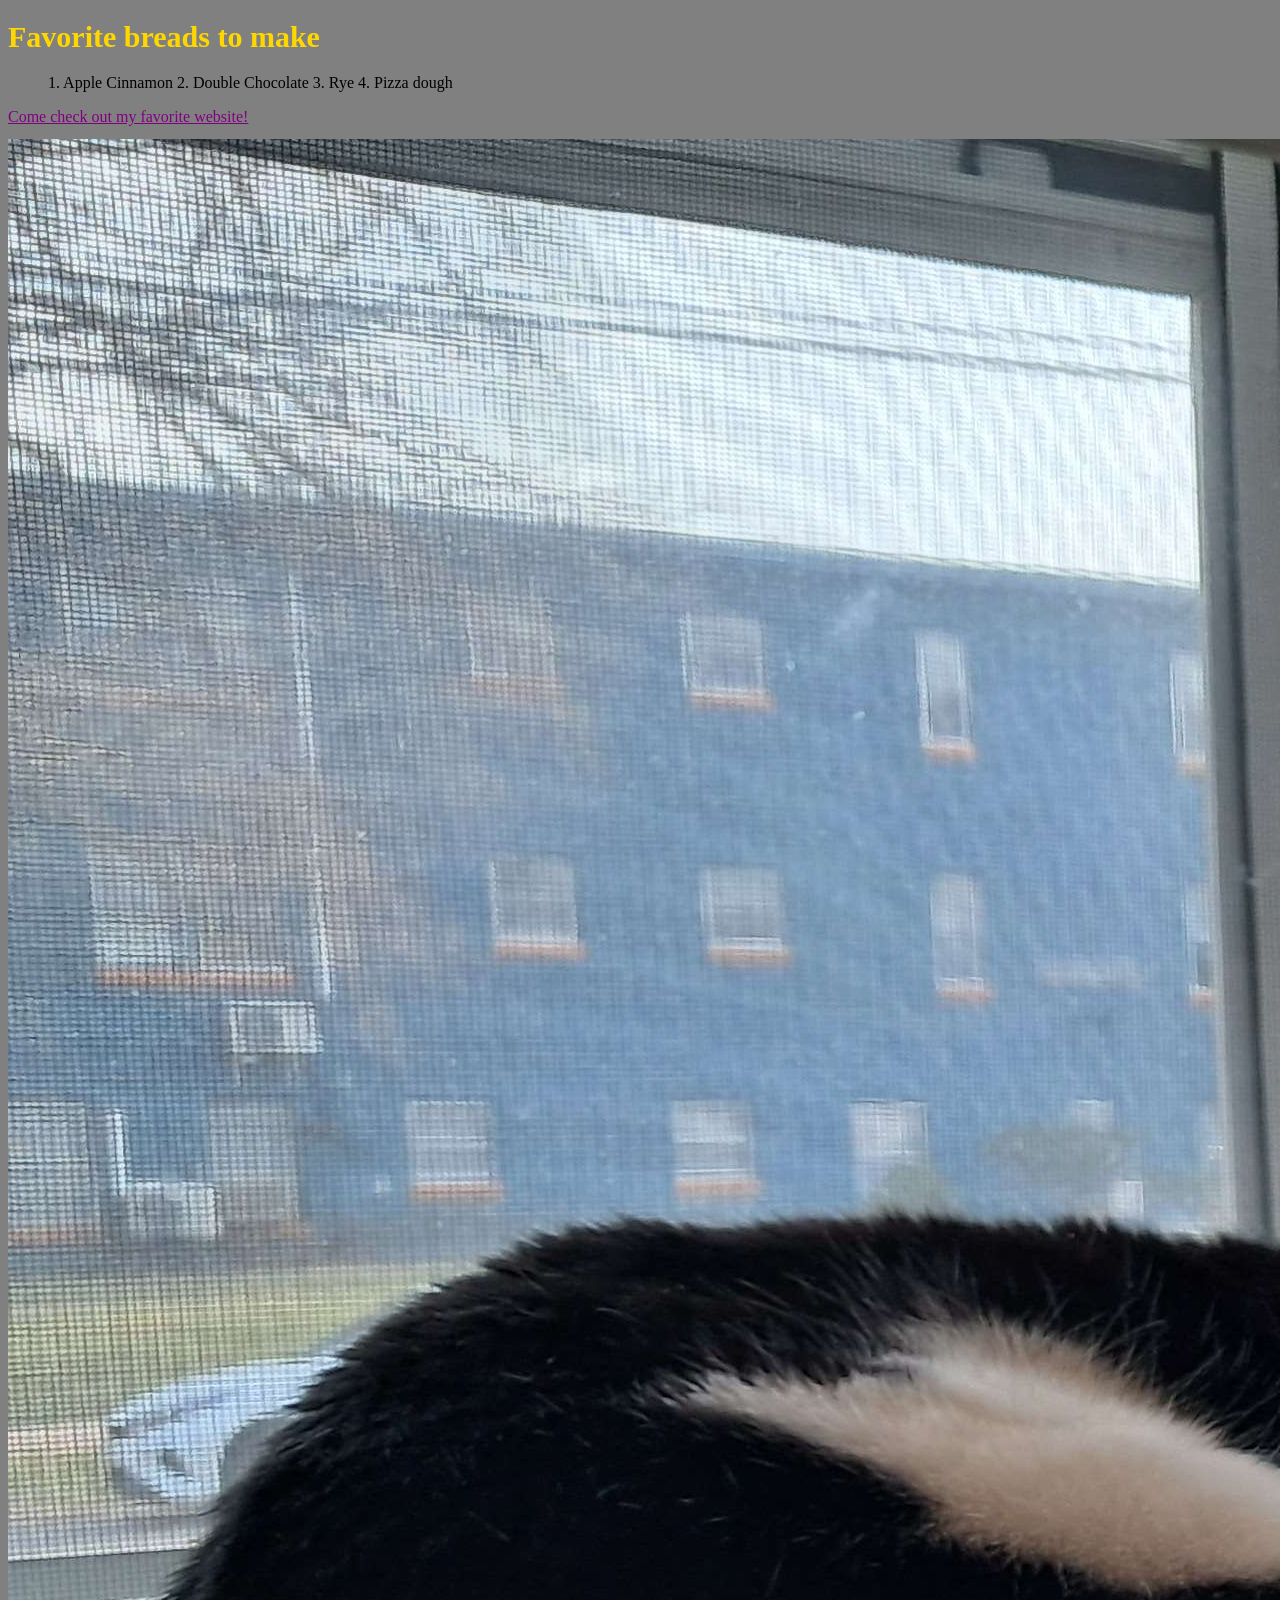
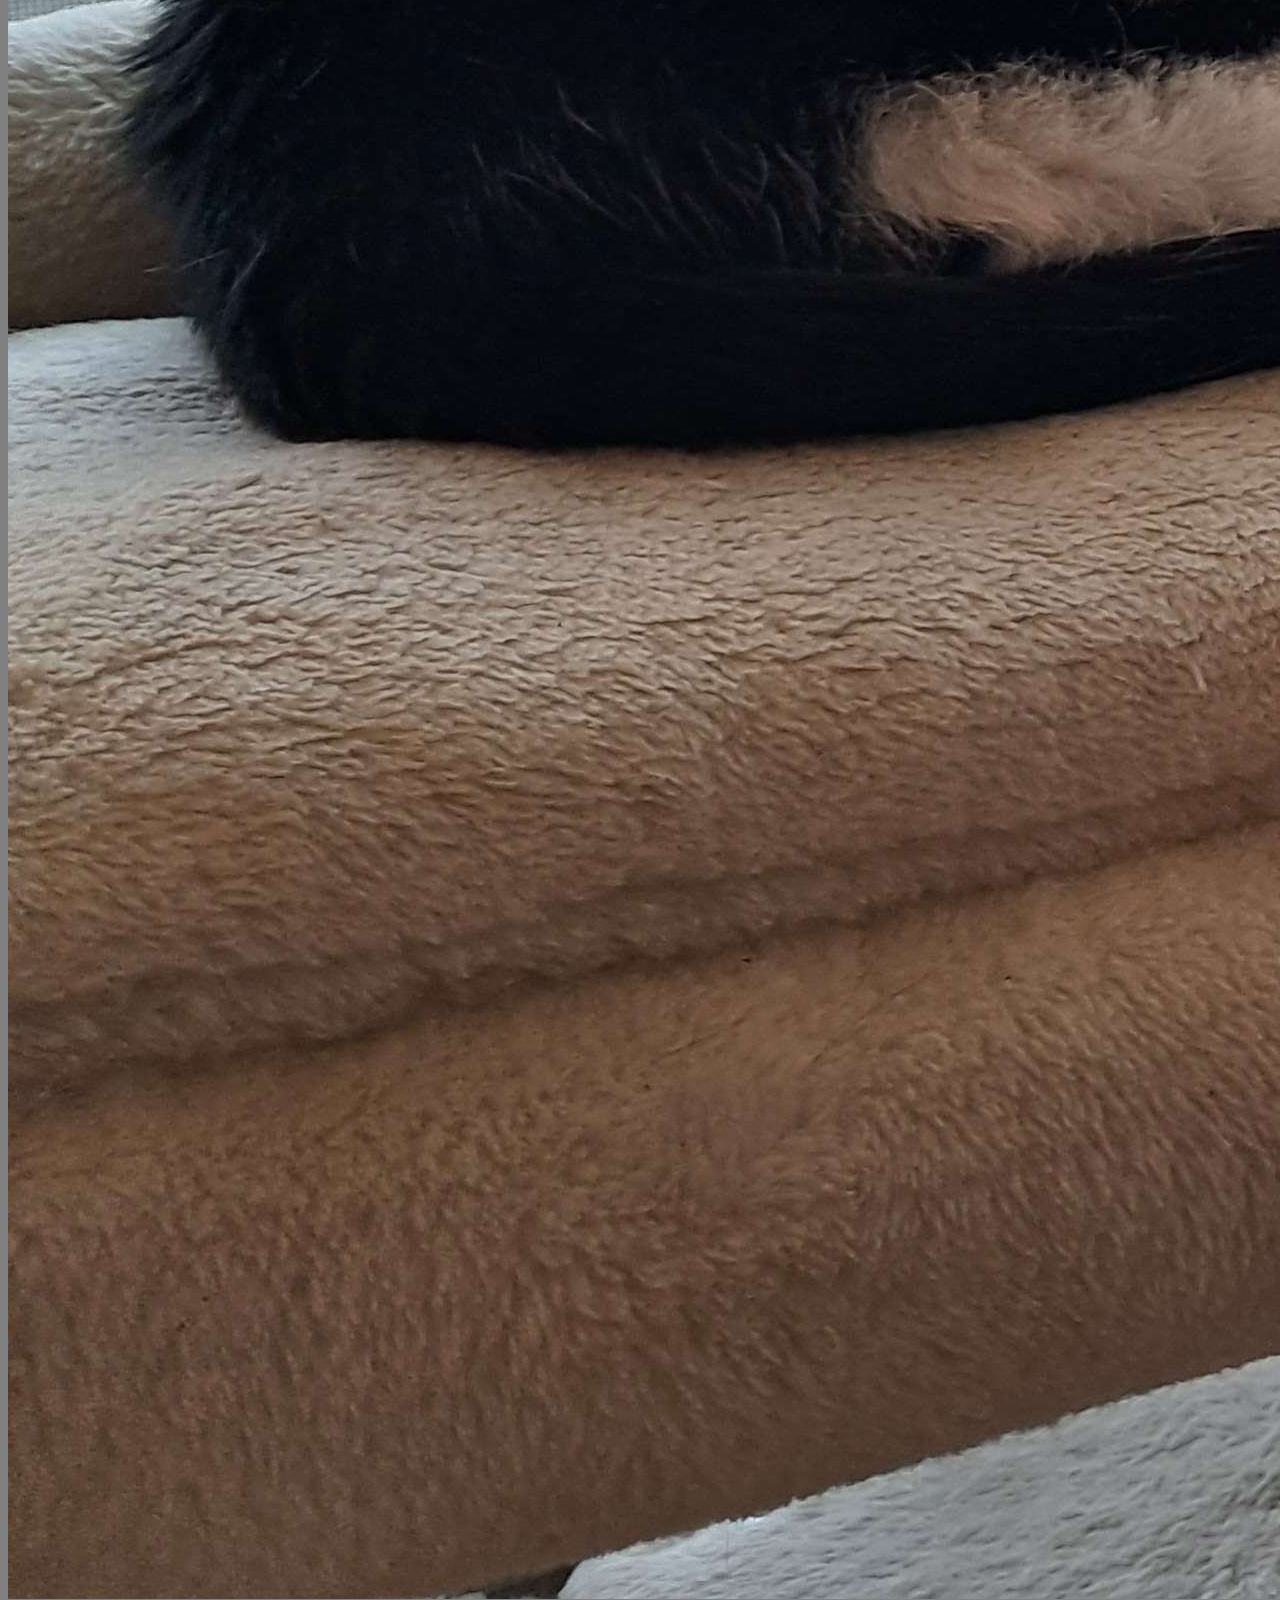
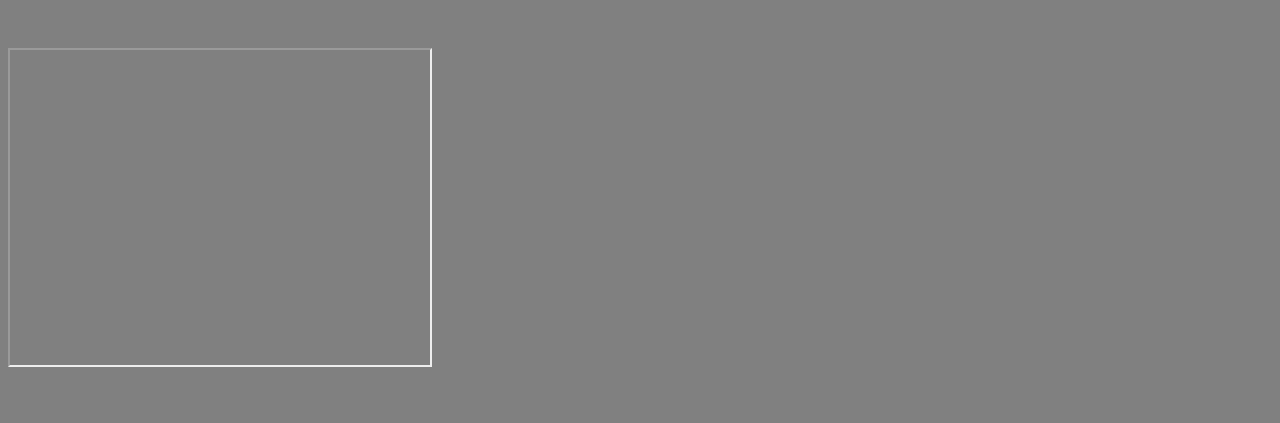
==== about.html @ 9e423cf4 "Update about.html" ====
<!DOCTYPE html>
<html>
  
  <head>
      <link rel="stylesheet" href="style.css">
        <title>About</title>
      </head>
<h1>Favorite breads to make</h1>
  <ol>
    1. Apple Cinnamon
    2. Double Chocolate
    3. Rye
    4. Pizza dough
  </ol>
  <a href="https://www.k-state.edu">Come check out my favorite website!</a>
  <h2> <img src="cats.jpg" style="width:"100">
    </h2>
   <h3> <iframe width="420" height="315"
src="https://www.youtube.com/embed/bx1wr0mce8Y">
</iframe>
   </h3>
</html>
---- style.css ----
body {
  background-color:  gray;
}
h1 {
  color:  gold;
}
p1 {
  color: ochre;
}
p2 {
  color: green;
}
p3 {
  color: red;
}
p4 {
  color: orange;
}
h1 {
  font-size: 30px;
}
h2 {
  font-size: 15px;
}
h3 {
  font-size: 45px;
}
h4 {
  font-size: 20px;
}
a {
  color: purple;
}
p1 {
  font-family: Arial, Helvetica, sans-serif;
}
p2 {
  font-family: "Lucida Console", "Courier New", monospace;
}
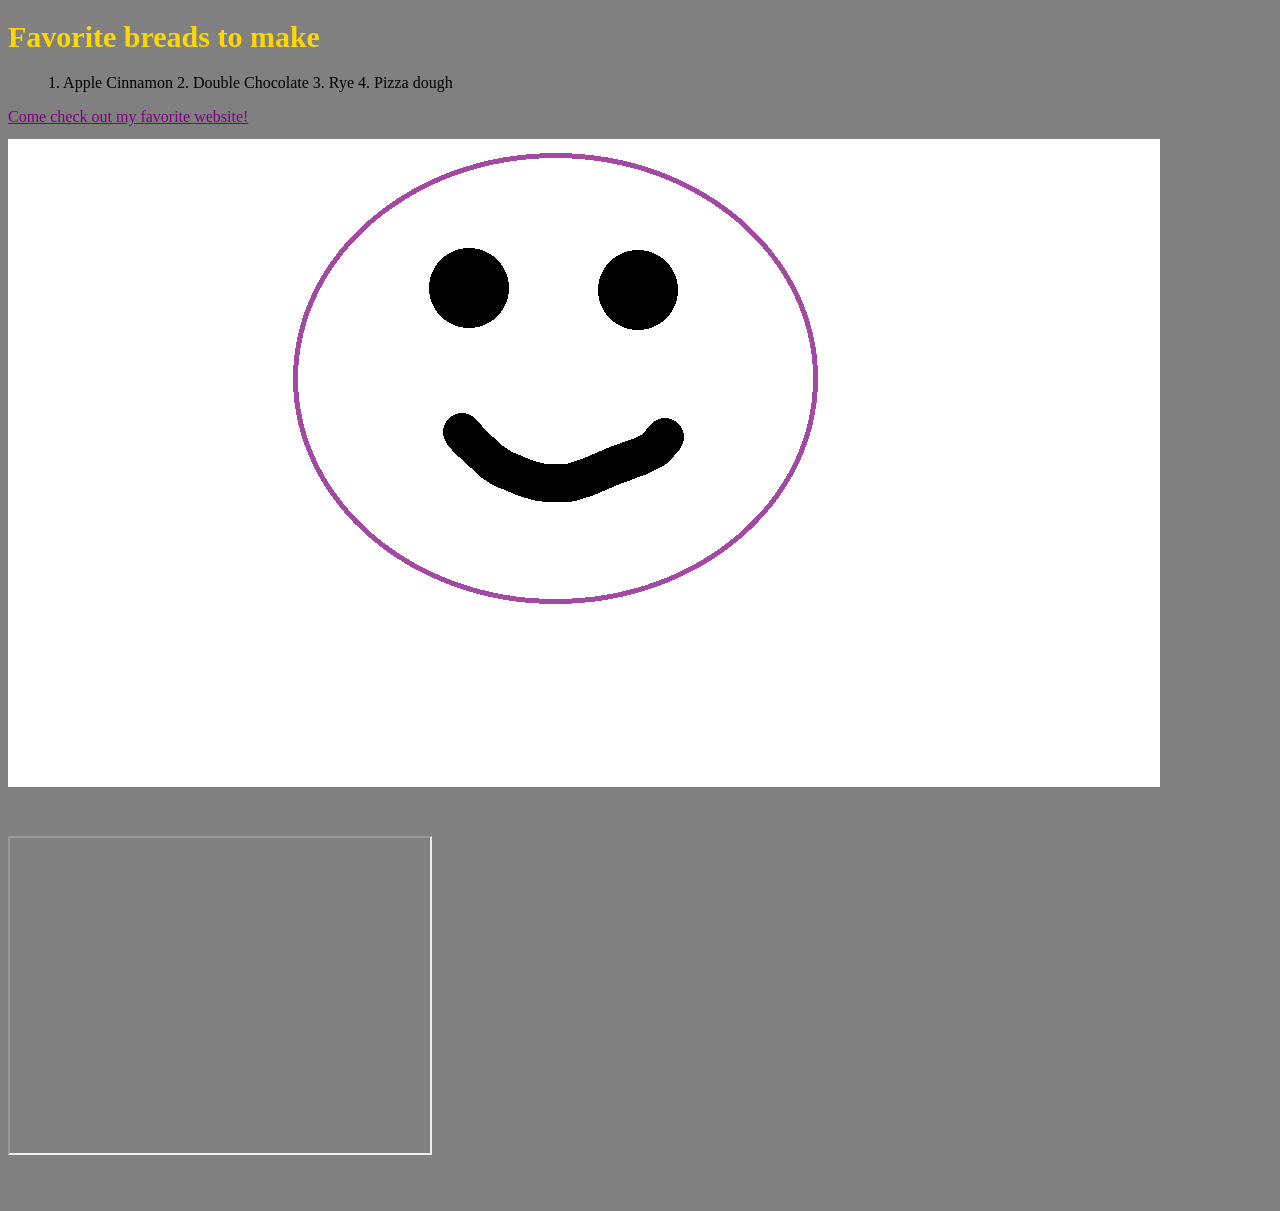
==== commit 2c7a1675: "Update about.html" ====
--- a/about.html
+++ b/about.html
@@ -13,7 +13,7 @@
     4. Pizza dough
   </ol>
   <a href="https://www.k-state.edu">Come check out my favorite website!</a>
-  <h2> <img src="cats.jpg" style="width:"100">
+  <h2> <img src="smiley.png" >
     </h2>
    <h3> <iframe width="420" height="315"
 src="https://www.youtube.com/embed/bx1wr0mce8Y">
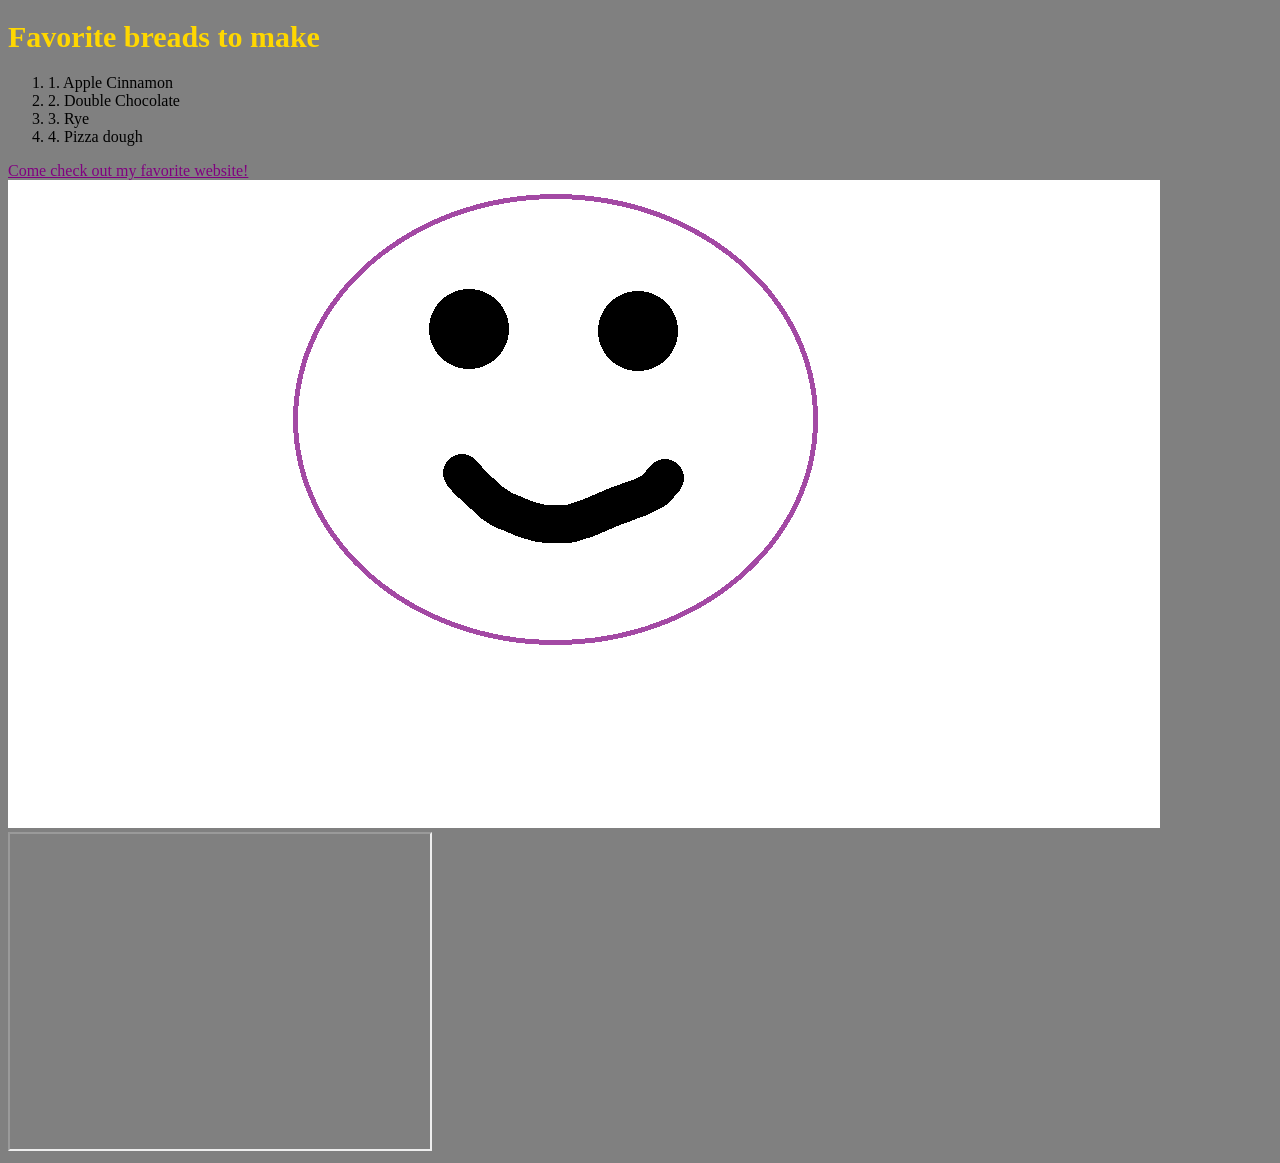
==== commit 5a127f12: "Update about.html" ====
--- a/about.html
+++ b/about.html
@@ -1,5 +1,5 @@
 <!DOCTYPE html>
-<html>
+<html lang="en">
   
   <head>
       <link rel="stylesheet" href="style.css">
@@ -7,16 +7,16 @@
       </head>
 <h1>Favorite breads to make</h1>
   <ol>
-    1. Apple Cinnamon
-    2. Double Chocolate
-    3. Rye
-    4. Pizza dough
+    <li>1. Apple Cinnamon</li>
+    <li>2. Double Chocolate</li>
+     <li>3. Rye</li>
+     <li>4. Pizza dough</li>
   </ol>
   <a href="https://www.k-state.edu">Come check out my favorite website!</a>
-  <h2> <img src="smiley.png" >
-    </h2>
-   <h3> <iframe width="420" height="315"
+  <img src="smiley.png" alt="google.com" >
+  
+   <iframe width="420" height="315"
 src="https://www.youtube.com/embed/bx1wr0mce8Y">
 </iframe>
-   </h3>
+  
 </html>
